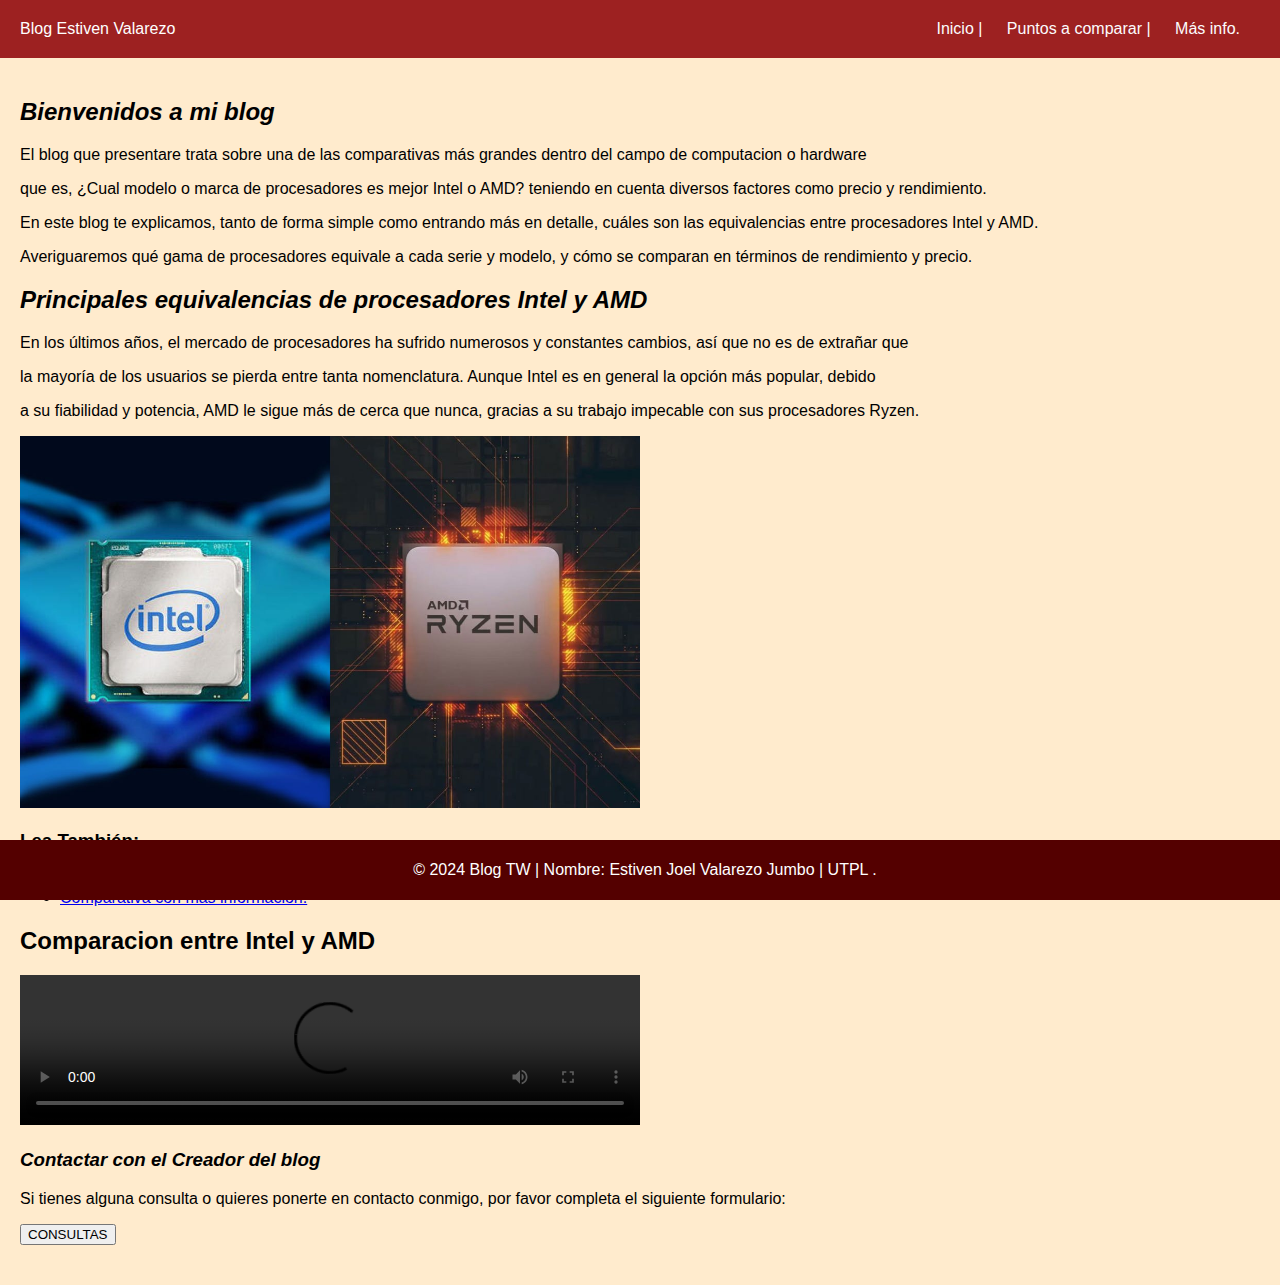
==== index.html @ 584d4a63 "1-commit" ====
<!DOCTYPE html>
<html lang="es">
<head>
    <meta charset="UTF-8">
    <meta name="viewport" content="width=device-width, initial-scale=1.0">
    <title>Blog Estiven</title>
    <link rel="stylesheet" href="styles.css">
</head>
<body style="background-color: blanchedalmond;">

    <!-- Encabezado con el menú de navegación -->
    <header>
        <div class="container">
            <span>Blog Estiven Valarezo</span>
            <nav>
                <ul>
                    <li><a href="index.html">Inicio |</a></li>
                    <li><a href="pagina1.html">Puntos a comparar |</a></li>
                    <li><a href="pagina2.html">Más info.</a></li>
                </ul>
            </nav>
        </div>
    </header>

    <!-- Contenido principal de la página -->
    <main>
        <section>
            <article>
                <h2><I>Bienvenidos a mi blog</I></h2>
                <p>El blog que presentare trata sobre una de las comparativas más grandes dentro del campo de computacion o hardware</p>
                <p>que es, ¿Cual modelo o marca de procesadores es mejor Intel o AMD? teniendo en cuenta diversos factores como precio y rendimiento.</p>
                <p>En este blog te explicamos, tanto de forma simple como entrando más en detalle, cuáles son las equivalencias entre procesadores Intel y AMD.</p>
                <p>Averiguaremos qué gama de procesadores equivale a cada serie y modelo, y cómo se comparan en términos de rendimiento y precio.</p>

            </article>

        <section>
            <h2><i>Principales equivalencias de procesadores Intel y AMD</i></h2>
            <p>En los últimos años, el mercado de procesadores ha sufrido numerosos y constantes cambios, así que no es de extrañar que</p>
            <p>la mayoría de los usuarios se pierda entre tanta nomenclatura. Aunque Intel es en general la opción más popular, debido</p>
            <p>a su fiabilidad y potencia, AMD le sigue más de cerca que nunca, gracias a su trabajo impecable con sus procesadores Ryzen.</p>
            <img src="Imagen1-TW.jpg" alt="Bienvenida al blog" width="50%" height="auto">
            
            
        </section>

            <article>
                <h3>Lea También:</h3>
                <ul>
                    <li><a href="pagina1.html">Puntos importantes a tomar en cuenta.</a></li>
                    <li><a href="pagina2.html">Comparativa con mas información.</a></li>
                </ul>
            </article>
        </section>



        <!-- Video -->
        <section>
            <h2>Comparacion entre Intel y AMD</h2>
            <video width="50%" controls>
                <source src="BlogTW.mp4" type="video/mp4">
                Tu navegador no soporta la etiqueta de video.
            </video>
        </section>
        <h2></h2>
        <h2></h2>
        <h2></h2>

</head>
<body>
    <h3><i>Contactar con el Creador del blog</i></h3>
    <p>Si tienes alguna consulta o quieres ponerte en contacto conmigo, por favor completa el siguiente formulario:</p>

    <!-- Botón para abrir la ventana emergente -->
    <button id="openModal">CONSULTAS</button>

    <!-- Ventana emergente (modal) -->
    <div id="myModal" class="modal">
        <div class="modal-content">
            <span class="close">&times;</span>
            <!-- Formulario de contacto -->
            <form action="enviar_contacto.php" method="post">
                <h3><label for="nombre">Nombre:</label>
                <input type="text" id="nombre" name="nombre" required></h3>

                <h3><label for="email">Correo Electrónico:</label>
                <input type="email" id="email" name="email" required></h3>

                <h3><label for="mensaje">Mensaje:</label>
                <textarea id="mensaje" name="mensaje" rows="2" required></textarea></h3>

                <button type="submit">Enviar</button>
            </form>
        </div>
    </div>

</body>
<script>
 
    var modal = document.getElementById("myModal");

    var btn = document.getElementById("openModal");

    var span = document.getElementsByClassName("close")[0];

    btn.onclick = function() {
        modal.style.display = "block";
    }

    span.onclick = function() {
        modal.style.display = "none";
    }

    window.onclick = function(event) {
        if (event.target == modal) {
            modal.style.display = "none";
        }
    }
</script>

        <h2></h2>
        <h2></h2>
        <h2></h2>
        <h2></h2>
        <h2></h2>
        <h2></h2>

    </main>

    <!-- Pie de página -->
    <footer>
        <p>&copy; 2024 Blog TW | Nombre: Estiven Joel Valarezo Jumbo | UTPL .</p>
    </footer>

</body>
</html>
---- styles.css ----
body {
    font-family: Arial, sans-serif;
    margin: 0;
    padding: 0;
}

header {
    background-color: #9d2121;
    color: rgb(255, 255, 255);
    padding: 20px;
}

header .container {
    display: flex;
    justify-content: space-between;
    align-items: center;
}

header nav ul {
    list-style: none;
    margin: 0;
    padding: 0;
}

header nav ul li {
    display: inline;
    margin-right: 20px;
}

header nav ul li a {
    color: rgb(252, 251, 253);
    text-decoration: none;
}

footer {
    background-color: #540000;
    color: white;
    text-align: center;
    padding: 5px;
    position: fixed;
    bottom: 0;
    width: 100%;
}

main {
    padding: 20px;
}

article {
    margin-bottom: 20px;
}

table {
    width: 50%;
    border-collapse: collapse;
}

table th, table td {
    padding: 5px;
    border: 1px solid #ddd;
}

.modal {
    display: none; 
    padding: 10px 20px;
    color: rgb(0, 0, 0);
    border: none;
    cursor: pointer;
    position: fixed;
    z-index: 1;
    left: 0;
    top: 0;
    width: 100%;
    height: 100%;
    background-color: rgba(0, 0, 0, 0.4); /* Fondo */
}


.modal-content {
    background-color: #fff;
    margin: 15% auto;
    padding: 20px;
    border: 1px solid #000000;
    width: 80%; 
    max-width: 500px; 
}


.close {
    color: #da0808;
    float: right;
    font-size: 28px;
    font-weight: bold;
}

.close:hover,
.close:focus {
    color: rgb(107, 3, 3);
    text-decoration: none;
    cursor: pointer;
}
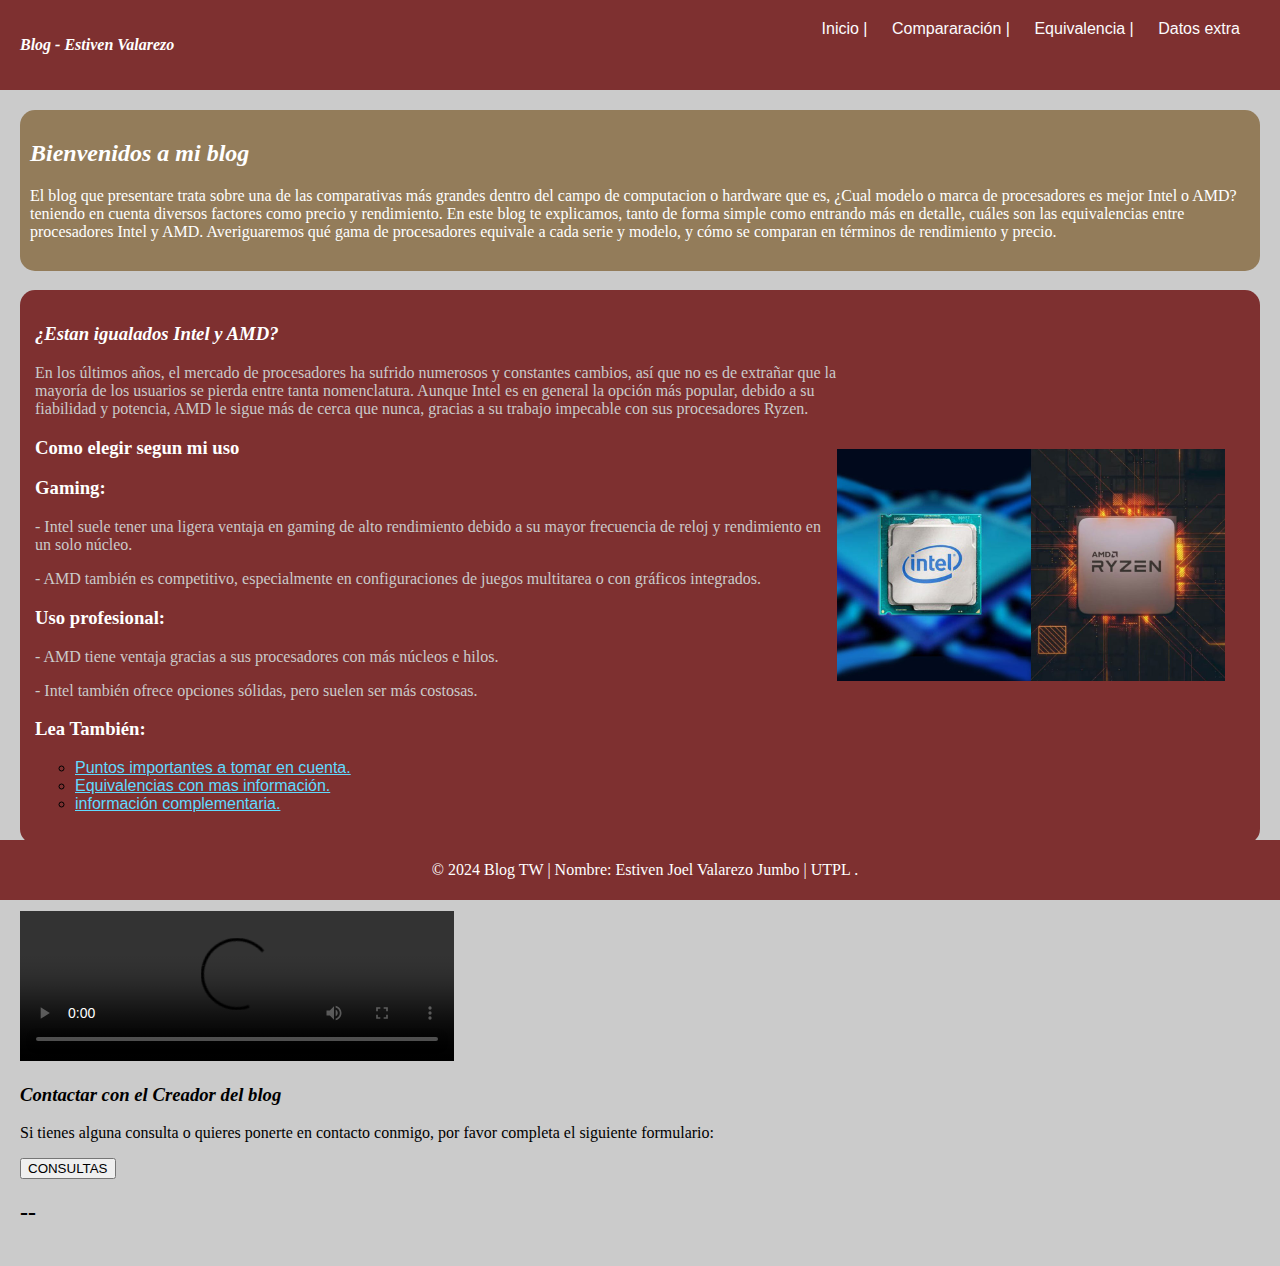
==== commit fbf0c7b4: "css styles" ====
--- a/index.html
+++ b/index.html
@@ -6,17 +6,18 @@
     <title>Blog Estiven</title>
     <link rel="stylesheet" href="styles.css">
 </head>
-<body style="background-color: blanchedalmond;">
+<body>
 
     <!-- Encabezado con el menú de navegación -->
     <header>
         <div class="container">
-            <span>Blog Estiven Valarezo</span>
+            <p><b><i>Blog - Estiven Valarezo</i></b></p>
             <nav>
                 <ul>
                     <li><a href="index.html">Inicio |</a></li>
-                    <li><a href="pagina1.html">Puntos a comparar |</a></li>
-                    <li><a href="pagina2.html">Más info.</a></li>
+                    <li><a href="pagina1.html">Compararación |</a></li>
+                    <li><a href="pagina2.html">Equivalencia |</a></li>
+                    <li><a href="pagina3.html">Datos extra</a></li>
                 </ul>
             </nav>
         </div>
@@ -24,77 +25,101 @@
 
     <!-- Contenido principal de la página -->
     <main>
-        <section>
-            <article>
-                <h2><I>Bienvenidos a mi blog</I></h2>
-                <p>El blog que presentare trata sobre una de las comparativas más grandes dentro del campo de computacion o hardware</p>
-                <p>que es, ¿Cual modelo o marca de procesadores es mejor Intel o AMD? teniendo en cuenta diversos factores como precio y rendimiento.</p>
-                <p>En este blog te explicamos, tanto de forma simple como entrando más en detalle, cuáles son las equivalencias entre procesadores Intel y AMD.</p>
-                <p>Averiguaremos qué gama de procesadores equivale a cada serie y modelo, y cómo se comparan en términos de rendimiento y precio.</p>
+        <div class="inici">
+            <section>
+                <article>
+                    <h2><I>Bienvenidos a mi blog</I></h2>
+                    <p>
+                        El blog que presentare trata sobre una de las comparativas más grandes dentro del campo de computacion o hardware
+                        que es, ¿Cual modelo o marca de procesadores es mejor Intel o AMD? teniendo en cuenta diversos factores como precio y rendimiento.
+                        En este blog te explicamos, tanto de forma simple como entrando más en detalle, cuáles son las equivalencias entre procesadores Intel y AMD.
+                        Averiguaremos qué gama de procesadores equivale a cada serie y modelo, y cómo se comparan en términos de rendimiento y precio.
+                    </p>
+                </article>
+            </section>
+        </div>
+        <h3></h3>
+            
+        <div class="ini_container">
+            <section>
+                <h3><i>¿Estan igualados Intel y AMD?</i></h3>                
+                <p>En los últimos años, el mercado de procesadores ha sufrido numerosos y constantes cambios, así que no es de extrañar que
+                la mayoría de los usuarios se pierda entre tanta nomenclatura. Aunque Intel es en general la opción más popular, debido
+                a su fiabilidad y potencia, AMD le sigue más de cerca que nunca, gracias a su trabajo impecable con sus procesadores Ryzen.</p>
 
-            </article>
+                <h3>Como elegir segun mi uso</h3>
 
-        <section>
-            <h2><i>Principales equivalencias de procesadores Intel y AMD</i></h2>
-            <p>En los últimos años, el mercado de procesadores ha sufrido numerosos y constantes cambios, así que no es de extrañar que</p>
-            <p>la mayoría de los usuarios se pierda entre tanta nomenclatura. Aunque Intel es en general la opción más popular, debido</p>
-            <p>a su fiabilidad y potencia, AMD le sigue más de cerca que nunca, gracias a su trabajo impecable con sus procesadores Ryzen.</p>
-            <img src="Imagen1-TW.jpg" alt="Bienvenida al blog" width="50%" height="auto">
-            
-            
-        </section>
+                <h3>Gaming: </h3>
+                <p>- Intel suele tener una ligera ventaja en gaming de alto rendimiento debido a su mayor frecuencia de reloj y rendimiento 
+                en un solo núcleo.</p>    
+                <p>- AMD también es competitivo, especialmente en configuraciones de juegos multitarea o con gráficos integrados.</p> 
+                
+                <h3>Uso profesional:</h3>
+                <p>- AMD tiene ventaja gracias a sus procesadores con más núcleos e hilos.</p>
+                <p>- Intel también ofrece opciones sólidas, pero suelen ser más costosas.</p>
 
-            <article>
                 <h3>Lea También:</h3>
+                
                 <ul>
                     <li><a href="pagina1.html">Puntos importantes a tomar en cuenta.</a></li>
-                    <li><a href="pagina2.html">Comparativa con mas información.</a></li>
+                    <li><a href="pagina2.html">Equivalencias con mas información.</a></li>
+                    <li><a href="pagina3.html">información complementaria.</a></li>
                 </ul>
-            </article>
-        </section>
 
+            </section>    
+            
+            <section>
+                <img src="Imagen1-TW.jpg" alt="Bienvenida al blog" width="95%" height="75%">
+            </section>            
+            
+        </div>
+        <!-- Imagen de Inicio -->
+             
+        
 
+        <h2>Principales comparaciones entre Intel y AMD</h2>
 
         <!-- Video -->
+
+        <div class="pg1-video">
+            <section>            
+                <video  controls width="35%">
+                    <source src="BlogTW.mp4" type="video/mp4">
+                    Tu navegador no soporta la etiqueta de video.
+                </video>
+            </section>
+        </div>
+        
         <section>
-            <h2>Comparacion entre Intel y AMD</h2>
-            <video width="50%" controls>
-                <source src="BlogTW.mp4" type="video/mp4">
-                Tu navegador no soporta la etiqueta de video.
-            </video>
+            <section>
+                <h3><i>Contactar con el Creador del blog</i></h3>
+                <p>Si tienes alguna consulta o quieres ponerte en contacto conmigo, por favor completa el siguiente formulario:</p>
+    
+            <!-- Botón para abrir la ventana emergente -->
+                <button id="openModal">CONSULTAS</button>
+    
+            <!-- Ventana emergente (modal) -->
+                <div id="myModal" class="modal">
+                    <div class="modal-content">
+                        <span class="close">&times;</span>
+                        <!-- Formulario de contacto -->
+                        <form action="enviar_contacto.php" method="post">
+                            <h3><label for="nombre">Nombre:</label>
+                            <input type="text" id="nombre" name="nombre" required></h3>
+    
+                            <h3><label for="email">Correo Electrónico:</label>
+                            <input type="email" id="email" name="email" required></h3>
+    
+                            <h3><label for="mensaje">Mensaje:</label>
+                            <textarea id="mensaje" name="mensaje" rows="2" required></textarea></h3>
+    
+                            <button type="submit">Enviar</button>
+                        </form>
+                    </div>
+                </div>
+            </section>
         </section>
-        <h2></h2>
-        <h2></h2>
-        <h2></h2>
-
-</head>
-<body>
-    <h3><i>Contactar con el Creador del blog</i></h3>
-    <p>Si tienes alguna consulta o quieres ponerte en contacto conmigo, por favor completa el siguiente formulario:</p>
-
-    <!-- Botón para abrir la ventana emergente -->
-    <button id="openModal">CONSULTAS</button>
-
-    <!-- Ventana emergente (modal) -->
-    <div id="myModal" class="modal">
-        <div class="modal-content">
-            <span class="close">&times;</span>
-            <!-- Formulario de contacto -->
-            <form action="enviar_contacto.php" method="post">
-                <h3><label for="nombre">Nombre:</label>
-                <input type="text" id="nombre" name="nombre" required></h3>
-
-                <h3><label for="email">Correo Electrónico:</label>
-                <input type="email" id="email" name="email" required></h3>
-
-                <h3><label for="mensaje">Mensaje:</label>
-                <textarea id="mensaje" name="mensaje" rows="2" required></textarea></h3>
-
-                <button type="submit">Enviar</button>
-            </form>
-        </div>
-    </div>
-
+            
 </body>
 <script>
  
@@ -124,7 +149,7 @@
         <h2></h2>
         <h2></h2>
         <h2></h2>
-        <h2></h2>
+        <h2>--</h2>
 
     </main>
 
--- a/styles.css
+++ b/styles.css
@@ -1,11 +1,15 @@
 body {
+    p{font-family: 'Times New Roman', Times, serif;}
+    h3{font-family: 'Times New Roman', Times, serif;}
+    h2{font-family: 'Times New Roman', Times, serif;}
+    background-color: rgb(203, 203, 203);
     font-family: Arial, sans-serif;
     margin: 0;
     padding: 0;
 }
 
 header {
-    background-color: #9d2121;
+    background-color: rgb(126, 48, 48);
     color: rgb(255, 255, 255);
     padding: 20px;
 }
@@ -13,7 +17,7 @@
 header .container {
     display: flex;
     justify-content: space-between;
-    align-items: center;
+    align-items: flex-start;
 }
 
 header nav ul {
@@ -32,8 +36,127 @@
     text-decoration: none;
 }
 
+main .inici{
+    h2{color: white;}
+    p{color: white;}
+    background-color:  #937c5a;
+    border-radius: 15px;
+    padding: 10px;
+}
+
+.ini_container {
+    h3{color: white;}
+    p{color: #cacaca;}
+    display: flex;
+    flex-direction: center;
+    align-items: center;
+    justify-content: space-around;
+    padding: 15px;
+    background-color: rgb(126, 48, 48);
+    border-radius: 15px;
+}
+
+.ini_container section ul{
+    a{color: #61daff;}
+    list-style: circle;
+}
+
+.pag1-container{
+    p{color: rgb(215, 215, 215);}
+    display: flex;
+    align-items: flex-start;
+    flex-wrap: wrap;
+    padding: 7px;
+    border-radius: 15px;
+    background-color: #485674;
+}
+
+.pg1-video{
+    text-align: ;
+}
+
+.video, .cont-video{
+    display: inline-block;
+    margin: 30px;
+}
+
+.cont-video{
+    align-content: flex-start;
+    flex-direction: row;
+    align-items: flex-start;
+    justify-content: start;
+}
+
+.seccion1{
+    background-color: #485674;
+    padding: 5px;}
+.seccion2{
+    p{color: #000000;}
+    background-color: rgb(162, 191, 203);
+    border-radius: 10px;
+    padding: 5px;}
+.seccion3{
+    background-color: #485674;
+    padding: 5px;}
+.seccion4{
+    p{color: #000000;}
+    border-radius: 10px;
+    background-color: rgb(162, 191, 203);
+    padding: 5px;}
+.seccion5{
+    background-color: #485674;
+    padding: 5px;}
+.seccion6{
+    p{color: #000000;}
+    border-radius: 10px;
+    background-color:rgb(162, 191, 203);
+    padding: 5px;}
+.seccion7{
+    background-color: #485674;
+    padding: 5px;
+}
+
+.img-pg1{
+    border-radius: 15px;
+    text-align: center;
+}
+
+.pag2-container{
+    display: flex;
+    justify-content: space-between;
+    padding: 8px;
+    background-color: #935a5a;
+    border-radius: 15px;
+}
+
+.pg2-seccion1{
+    h3{color: rgb(210, 210, 210);}
+    p{color: rgb(210, 210, 210)}
+    padding: 10px;
+    background-color: #935a5a ;}
+.pg2-seccion2{
+    border-radius: 15px;
+    padding: 10px;
+    background-color: #d59e8d ;}
+.pg2-seccion3{
+    h3{color: rgb(210, 210, 210);}
+    p{color: rgb(210, 210, 210)}
+    padding: 10px;
+    background-color: #935a5a;}
+.pg2-seccion4{
+    border-radius: 15px;
+    padding: 10px;
+    background-color:#d59e8d;}
+
+.pg2-conte{
+    display: flex;
+    justify-content: space-between;
+    text-align: end;
+    padding: 20px;
+}
+
 footer {
-    background-color: #540000;
+    background-color: rgb(126, 48, 48);
     color: white;
     text-align: center;
     padding: 5px;
@@ -50,15 +173,69 @@
     margin-bottom: 20px;
 }
 
-table {
-    width: 50%;
+.tabla1 {
+    border: 2px solid #000000;
+    width: 150%;
     border-collapse: collapse;
 }
 
-table th, table td {
+.tabla1 th, .tabla1 td {
+    border: 2px solid #000000;
+    padding: 7px;
+    text-align: start;
+}
+
+.pag3-container{
+    h3{color: white;}
+    p{color: white;}
+    background-color: #404e5d;
+    border-radius: 15px;
+    padding: 10px;
+    position: relative;
+    height: 230px;
+    width: 40%;
+}
+
+.text{
+    position: absolute;
+    right: 200px;
+}
+
+.tabla2 {
+    position: absolute;
+    bottom: 50px;
+    left: 650px;
+    border: 2px solid #000000;
+    width: 120%;
+    border-collapse: collapse;
+}
+
+.tabla2 th, .tabla2 td {
+    border: 2px solid #000000;
+    padding: 7px;
+    text-align: center;
+}
+
+.pg3-conte{
+    h3{color: white;}
+    display: flex;
+    flex-direction: column;
+    background-color:#404e5d;
+    border-radius: 20px;
+    padding: 7px;
+}
+
+.pg3-seccion1{
+    background-color: rgb(162, 191, 203);
+    border-radius: 10px;
     padding: 5px;
     border: 1px solid #ddd;
 }
+
+.pg3-seccion2{
+    p{color: white;}
+}
+
 
 .modal {
     display: none; 
@@ -95,7 +272,7 @@
 
 .close:hover,
 .close:focus {
-    color: rgb(107, 3, 3);
+    color: rgb(58, 0, 0);
     text-decoration: none;
     cursor: pointer;
 }
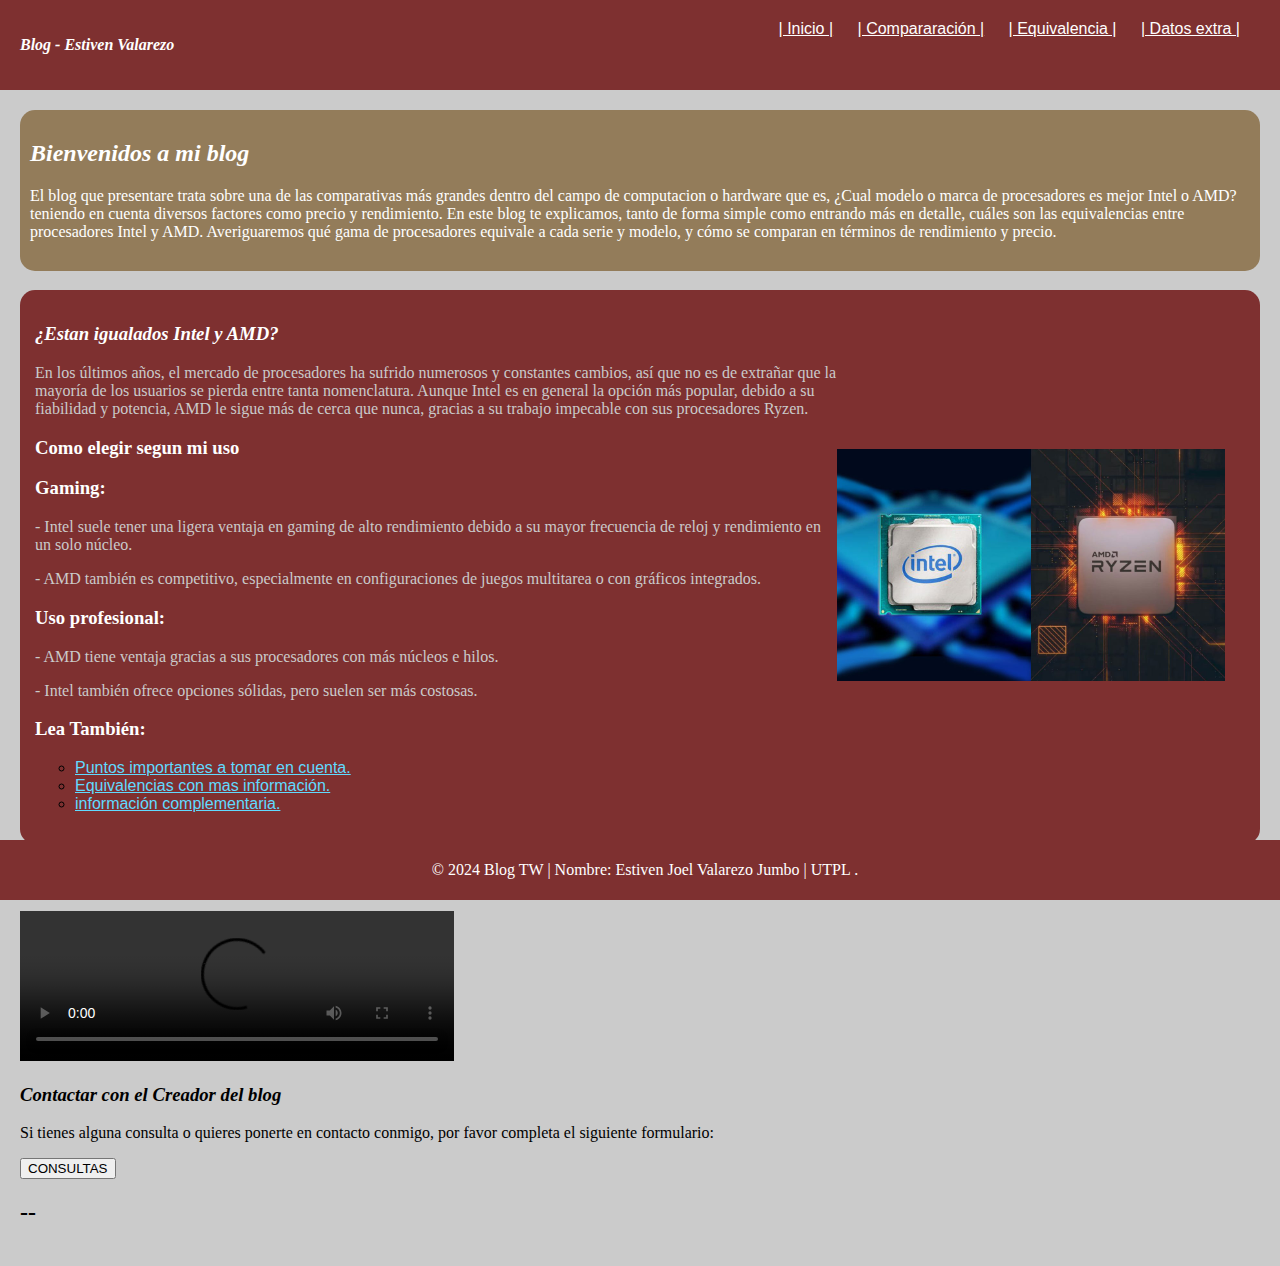
==== commit a43cd03d: "CSS styles2" ====
--- a/index.html
+++ b/index.html
@@ -14,10 +14,10 @@
             <p><b><i>Blog - Estiven Valarezo</i></b></p>
             <nav>
                 <ul>
-                    <li><a href="index.html">Inicio |</a></li>
-                    <li><a href="pagina1.html">Compararación |</a></li>
-                    <li><a href="pagina2.html">Equivalencia |</a></li>
-                    <li><a href="pagina3.html">Datos extra</a></li>
+                    <li><a href="index.html">| Inicio |</a></li>
+                    <li><a href="pagina1.html">| Compararación |</a></li>
+                    <li><a href="pagina2.html">| Equivalencia |</a></li>
+                    <li><a href="pagina3.html">| Datos extra |</a></li>
                 </ul>
             </nav>
         </div>
--- a/styles.css
+++ b/styles.css
@@ -31,10 +31,19 @@
     margin-right: 20px;
 }
 
-header nav ul li a {
-    color: rgb(252, 251, 253);
-    text-decoration: none;
-}
+header nav ul li a{
+    color: #fefefe;
+}
+
+header nav ul li a:hover{
+    color: rgb(2, 218, 234);
+    font-weight: bold;
+}
+
+header nav ul li a:active{
+    color: white;
+    font-weight: inherit;
+}    
 
 main .inici{
     h2{color: white;}
